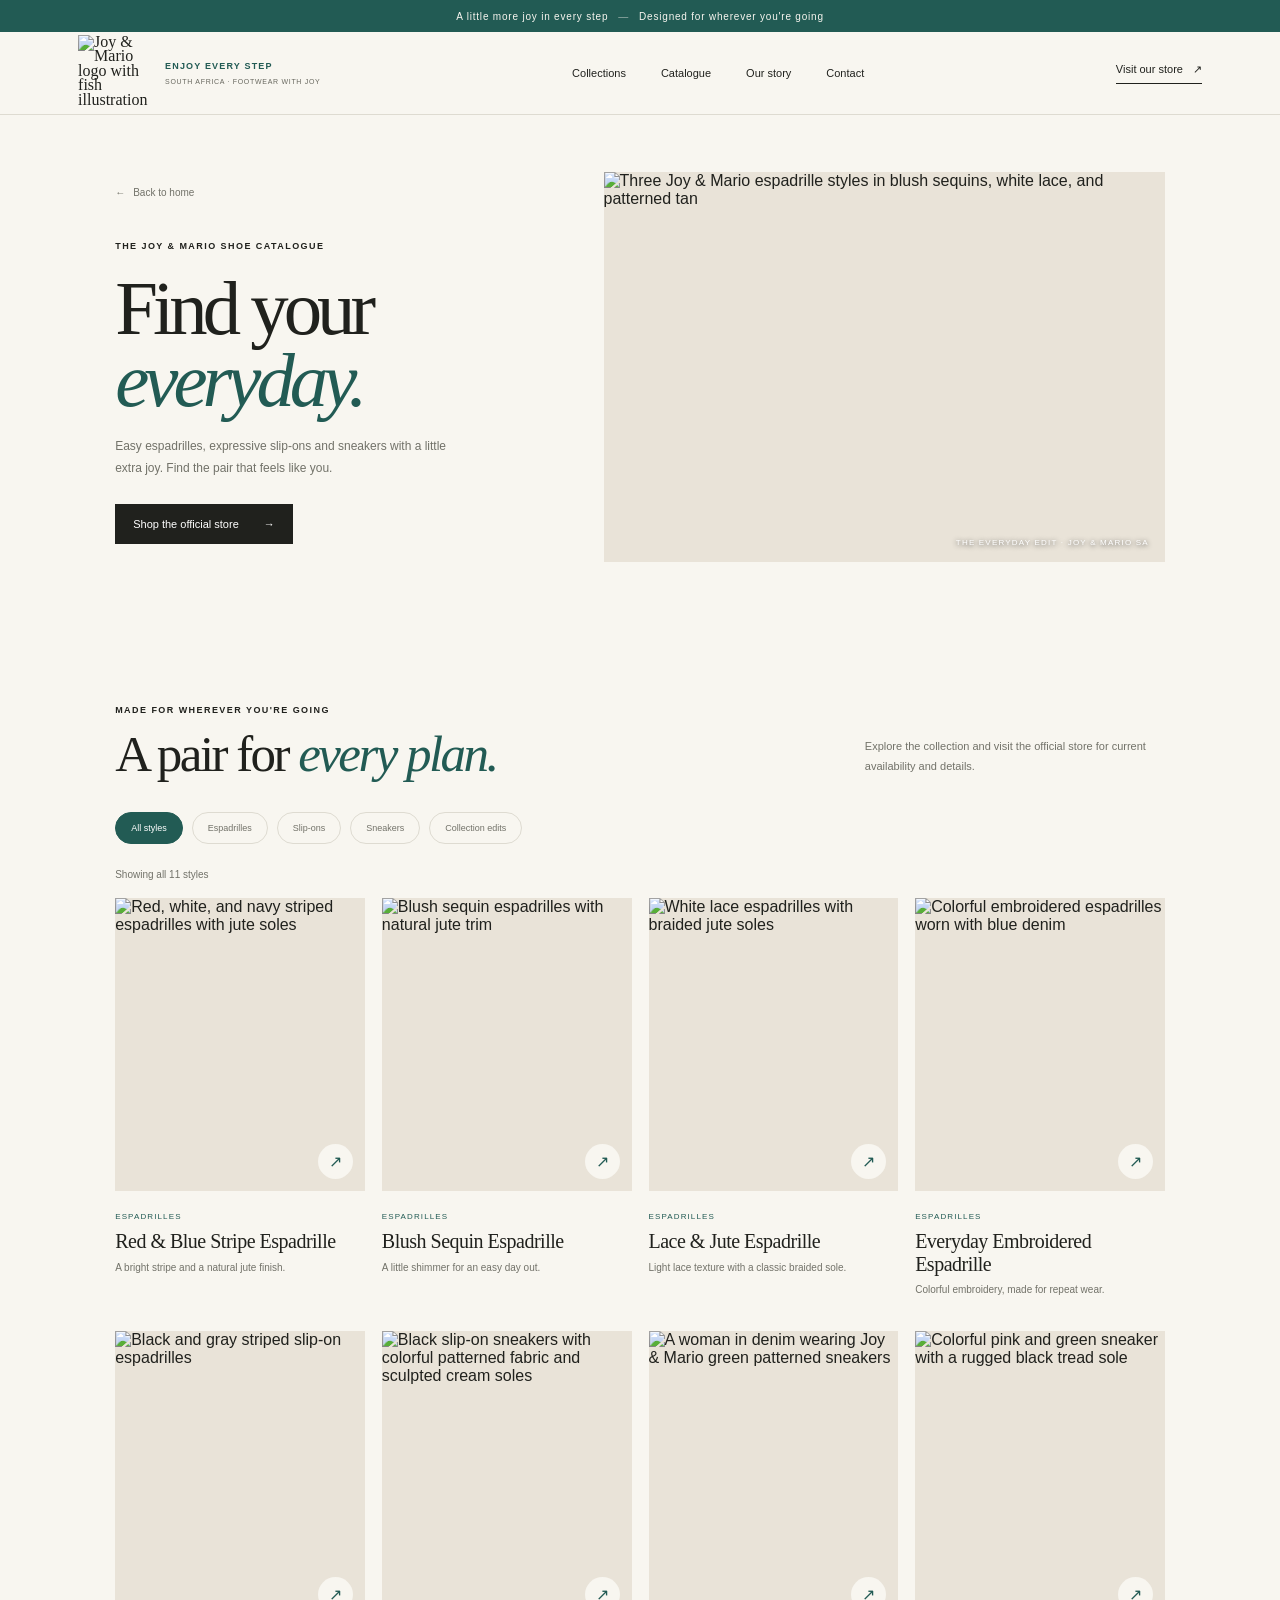
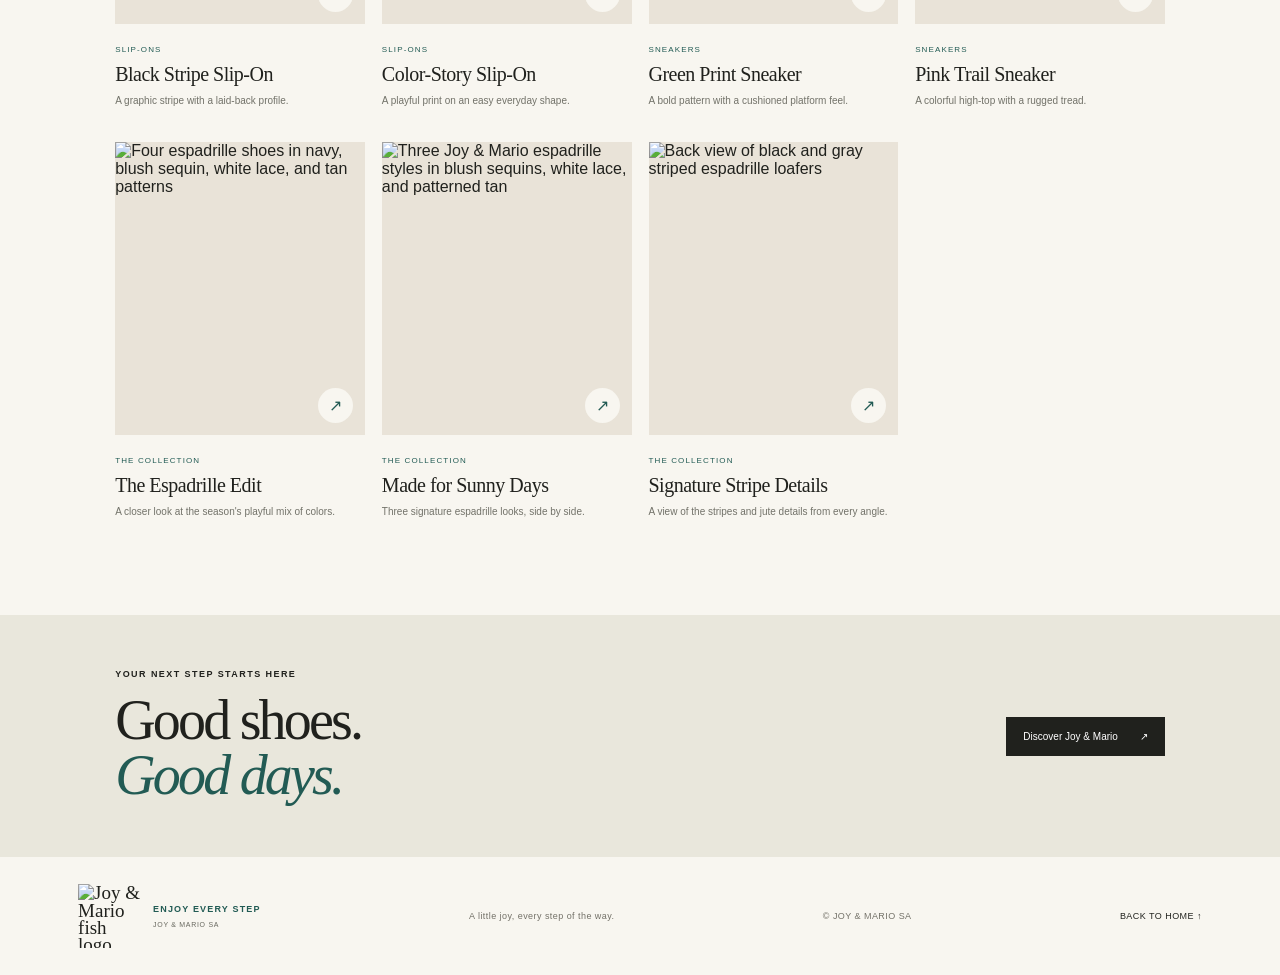
==== catalogue.html @ 7a0ea983 "Add files via upload" ====
<!doctype html>
<html lang="en">
  <head>
    <meta charset="utf-8">
    <meta name="viewport" content="width=device-width, initial-scale=1">
    <meta name="theme-color" content="#f8f6f0">
    <meta name="description" content="Browse the Joy & Mario shoe edit: espadrilles, slip-ons and statement sneakers made for everyday joy.">
    <title>Shoe Catalogue | Joy &amp; Mario SA</title>
    <link rel="icon" href="images/icon.svg" type="image/svg+xml">
    <link rel="apple-touch-icon" href="images/apple-icon.png">
    <link rel="stylesheet" href="css/style.css">
    <script src="js/script.js" defer></script>
  </head>
  <body>
    <main class="catalogue-page">
      <div class="announcement">A little more joy in every step <span>—</span> Designed for wherever you&apos;re going</div>
      <header class="site-header">
        <a href="index.html#home" class="wordmark" aria-label="Joy and Mario home"><img src="https://hebbkx1anhila5yf.public.blob.vercel-storage.com/logo2-removebg-preview-aSOrf55PC8ixgqpEJVBMQHNhj87EJJ.png" alt="Joy &amp; Mario logo with fish illustration"><span>ENJOY EVERY STEP<small>SOUTH AFRICA · FOOTWEAR WITH JOY</small></span></a>
        <nav class="desktop-nav" id="site-navigation" aria-label="Main navigation"><a href="index.html#collections">Collections</a><a href="catalogue.html" aria-current="page">Catalogue</a><a href="index.html#story">Our story</a><a href="index.html#contact">Contact</a></nav>
        <a class="header-cta" href="https://www.joyandmario.co.za" target="_blank" rel="noreferrer">Visit our store <span aria-hidden="true">↗</span></a>
        <button class="mobile-menu menu-toggle" type="button" aria-label="Toggle navigation" aria-expanded="false" aria-controls="site-navigation">Menu <span aria-hidden="true">☰</span></button>
      </header>

      <section class="catalogue-intro">
        <div class="catalogue-intro-copy">
          <a class="catalogue-back" href="index.html"><span aria-hidden="true">←</span> Back to home</a>
          <p class="eyebrow">THE JOY &amp; MARIO SHOE CATALOGUE</p>
          <h1>Find your<br><em>everyday.</em></h1>
          <p>Easy espadrilles, expressive slip-ons and sneakers with a little extra joy. Find the pair that feels like you.</p>
          <a class="button-dark" href="https://www.joyandmario.co.za" target="_blank" rel="noreferrer">Shop the official store <span aria-hidden="true">→</span></a>
        </div>
        <div class="catalogue-intro-image"><img src="https://hebbkx1anhila5yf.public.blob.vercel-storage.com/8-VOgTBRLo6ZKK7dxjCJJIw0IIb1bYEd.jpeg" alt="Three Joy &amp; Mario espadrille styles in blush sequins, white lace, and patterned tan"><span>THE EVERYDAY EDIT · JOY &amp; MARIO SA</span></div>
      </section>

      <section class="catalogue-list section-pad" aria-labelledby="catalogue-heading">
        <div class="catalogue-list-heading"><div><p class="eyebrow">MADE FOR WHEREVER YOU&apos;RE GOING</p><h2 id="catalogue-heading">A pair for <em>every plan.</em></h2></div><p>Explore the collection and visit the official store for current availability and details.</p></div>
        <div class="catalogue-filters" role="group" aria-label="Filter shoes by style">
          <button class="catalogue-filter" type="button" data-filter="all" aria-pressed="true">All styles</button>
          <button class="catalogue-filter" type="button" data-filter="espadrilles" aria-pressed="false">Espadrilles</button>
          <button class="catalogue-filter" type="button" data-filter="slip-ons" aria-pressed="false">Slip-ons</button>
          <button class="catalogue-filter" type="button" data-filter="sneakers" aria-pressed="false">Sneakers</button>
          <button class="catalogue-filter" type="button" data-filter="collection" aria-pressed="false">Collection edits</button>
        </div>
        <p class="catalogue-status" id="catalogue-status" aria-live="polite">Showing all 11 styles</p>
        <div class="catalogue-grid" id="catalogue-grid">
          <article class="catalogue-card" data-category="espadrilles"><a class="catalogue-card-image" href="https://www.joyandmario.co.za" target="_blank" rel="noreferrer" aria-label="Explore Red and Blue Stripe Espadrille at the Joy &amp; Mario store"><img src="https://hebbkx1anhila5yf.public.blob.vercel-storage.com/3-yMnU6ec1E6LcbkYAYJfG9gjwERVuqd.jpeg" alt="Red, white, and navy striped espadrilles with jute soles" loading="lazy"><span class="catalogue-card-arrow" aria-hidden="true">↗</span></a><div class="catalogue-card-copy"><span>Espadrilles</span><h2>Red &amp; Blue Stripe Espadrille</h2><p>A bright stripe and a natural jute finish.</p></div></article>
          <article class="catalogue-card" data-category="espadrilles"><a class="catalogue-card-image" href="https://www.joyandmario.co.za" target="_blank" rel="noreferrer" aria-label="Explore Blush Sequin Espadrille at the Joy &amp; Mario store"><img src="https://hebbkx1anhila5yf.public.blob.vercel-storage.com/WhatsApp%20Image%202026-11-16%20at%2020.14.57%20%282%29-RLOxAw9DxLKyQIDcOssi3cfqbshc78.jpeg" alt="Blush sequin espadrilles with natural jute trim" loading="lazy"><span class="catalogue-card-arrow" aria-hidden="true">↗</span></a><div class="catalogue-card-copy"><span>Espadrilles</span><h2>Blush Sequin Espadrille</h2><p>A little shimmer for an easy day out.</p></div></article>
          <article class="catalogue-card" data-category="espadrilles"><a class="catalogue-card-image" href="https://www.joyandmario.co.za" target="_blank" rel="noreferrer" aria-label="Explore Lace and Jute Espadrille at the Joy &amp; Mario store"><img src="https://hebbkx1anhila5yf.public.blob.vercel-storage.com/WhatsApp%20Image%202026-11-16%20at%2020.14.57%20%283%29-OisOQI1NMahI6J3uTYKi2fxsKtkTaU.jpeg" alt="White lace espadrilles with braided jute soles" loading="lazy"><span class="catalogue-card-arrow" aria-hidden="true">↗</span></a><div class="catalogue-card-copy"><span>Espadrilles</span><h2>Lace &amp; Jute Espadrille</h2><p>Light lace texture with a classic braided sole.</p></div></article>
          <article class="catalogue-card" data-category="espadrilles"><a class="catalogue-card-image" href="https://www.joyandmario.co.za" target="_blank" rel="noreferrer" aria-label="Explore Everyday Embroidered Espadrille at the Joy &amp; Mario store"><img src="https://hebbkx1anhila5yf.public.blob.vercel-storage.com/WhatsApp%20Image%202026-11-16%20at%2020.14.56-5iToZhG13MNVhpbkLyZza7aIvPuWK4.jpeg" alt="Colorful embroidered espadrilles worn with blue denim" loading="lazy"><span class="catalogue-card-arrow" aria-hidden="true">↗</span></a><div class="catalogue-card-copy"><span>Espadrilles</span><h2>Everyday Embroidered Espadrille</h2><p>Colorful embroidery, made for repeat wear.</p></div></article>
          <article class="catalogue-card" data-category="slip-ons"><a class="catalogue-card-image" href="https://www.joyandmario.co.za" target="_blank" rel="noreferrer" aria-label="Explore Black Stripe Slip-On at the Joy &amp; Mario store"><img src="https://hebbkx1anhila5yf.public.blob.vercel-storage.com/4-zx9DqPBahIUZNiqo0baWAL1ZhKz8s6.jpeg" alt="Black and gray striped slip-on espadrilles" loading="lazy"><span class="catalogue-card-arrow" aria-hidden="true">↗</span></a><div class="catalogue-card-copy"><span>Slip-ons</span><h2>Black Stripe Slip-On</h2><p>A graphic stripe with a laid-back profile.</p></div></article>
          <article class="catalogue-card" data-category="slip-ons"><a class="catalogue-card-image" href="https://www.joyandmario.co.za" target="_blank" rel="noreferrer" aria-label="Explore Color-Story Slip-On at the Joy &amp; Mario store"><img src="https://hebbkx1anhila5yf.public.blob.vercel-storage.com/WhatsApp%20Image%202026-11-16%20at%2020.14.57%20%281%29-z2uc85yh4ggXBI89ZQpXzAfZXQ7R0l.jpeg" alt="Black slip-on sneakers with colorful patterned fabric and sculpted cream soles" loading="lazy"><span class="catalogue-card-arrow" aria-hidden="true">↗</span></a><div class="catalogue-card-copy"><span>Slip-ons</span><h2>Color-Story Slip-On</h2><p>A playful print on an easy everyday shape.</p></div></article>
          <article class="catalogue-card" data-category="sneakers"><a class="catalogue-card-image" href="https://www.joyandmario.co.za" target="_blank" rel="noreferrer" aria-label="Explore Green Print Sneaker at the Joy &amp; Mario store"><img src="https://hebbkx1anhila5yf.public.blob.vercel-storage.com/6-Cd3E6ThZ8pN1YgwME7jvZCFgBl5cxw.jpeg" alt="A woman in denim wearing Joy &amp; Mario green patterned sneakers" loading="lazy"><span class="catalogue-card-arrow" aria-hidden="true">↗</span></a><div class="catalogue-card-copy"><span>Sneakers</span><h2>Green Print Sneaker</h2><p>A bold pattern with a cushioned platform feel.</p></div></article>
          <article class="catalogue-card" data-category="sneakers"><a class="catalogue-card-image" href="https://www.joyandmario.co.za" target="_blank" rel="noreferrer" aria-label="Explore Pink Trail Sneaker at the Joy &amp; Mario store"><img src="https://hebbkx1anhila5yf.public.blob.vercel-storage.com/1-umXfGQP1QfksMnqZn8DzqKBd2jMpnc.jpeg" alt="Colorful pink and green sneaker with a rugged black tread sole" loading="lazy"><span class="catalogue-card-arrow" aria-hidden="true">↗</span></a><div class="catalogue-card-copy"><span>Sneakers</span><h2>Pink Trail Sneaker</h2><p>A colorful high-top with a rugged tread.</p></div></article>
          <article class="catalogue-card" data-category="collection"><a class="catalogue-card-image" href="https://www.joyandmario.co.za" target="_blank" rel="noreferrer" aria-label="Explore the Espadrille Edit at the Joy &amp; Mario store"><img src="https://hebbkx1anhila5yf.public.blob.vercel-storage.com/7-PxI1OS7WCAI03kF2gOHAgijAbST6Kz.jpeg" alt="Four espadrille shoes in navy, blush sequin, white lace, and tan patterns" loading="lazy"><span class="catalogue-card-arrow" aria-hidden="true">↗</span></a><div class="catalogue-card-copy"><span>The collection</span><h2>The Espadrille Edit</h2><p>A closer look at the season&apos;s playful mix of colors.</p></div></article>
          <article class="catalogue-card" data-category="collection"><a class="catalogue-card-image" href="https://www.joyandmario.co.za" target="_blank" rel="noreferrer" aria-label="Explore Made for Sunny Days at the Joy &amp; Mario store"><img src="https://hebbkx1anhila5yf.public.blob.vercel-storage.com/8-VOgTBRLo6ZKK7dxjCJJIw0IIb1bYEd.jpeg" alt="Three Joy &amp; Mario espadrille styles in blush sequins, white lace, and patterned tan" loading="lazy"><span class="catalogue-card-arrow" aria-hidden="true">↗</span></a><div class="catalogue-card-copy"><span>The collection</span><h2>Made for Sunny Days</h2><p>Three signature espadrille looks, side by side.</p></div></article>
          <article class="catalogue-card" data-category="collection"><a class="catalogue-card-image" href="https://www.joyandmario.co.za" target="_blank" rel="noreferrer" aria-label="Explore Signature Stripe Details at the Joy &amp; Mario store"><img src="https://hebbkx1anhila5yf.public.blob.vercel-storage.com/5-gkVG1ZWRNlMma6kV6xd6uu7Ehjwt70.jpeg" alt="Back view of black and gray striped espadrille loafers" loading="lazy"><span class="catalogue-card-arrow" aria-hidden="true">↗</span></a><div class="catalogue-card-copy"><span>The collection</span><h2>Signature Stripe Details</h2><p>A view of the stripes and jute details from every angle.</p></div></article>
        </div>
      </section>

      <section class="catalogue-cta"><div><p class="eyebrow">YOUR NEXT STEP STARTS HERE</p><h2>Good shoes.<br><em>Good days.</em></h2></div><a href="https://www.joyandmario.co.za" target="_blank" rel="noreferrer">Discover Joy &amp; Mario <span aria-hidden="true">↗</span></a></section>
      <footer class="footer"><a href="index.html#home" class="footer-brand" aria-label="Joy and Mario home"><img src="https://hebbkx1anhila5yf.public.blob.vercel-storage.com/logo2-removebg-preview-aSOrf55PC8ixgqpEJVBMQHNhj87EJJ.png" alt="Joy &amp; Mario fish logo"><span>ENJOY EVERY STEP<small>JOY &amp; MARIO SA</small></span></a><span class="footer-note">A little joy, every step of the way.</span><span class="footer-copy">© JOY &amp; MARIO SA</span><a href="index.html" class="back-top">BACK TO HOME ↑</a></footer>
    </main>
  </body>
</html>
---- css/style.css ----
:root { color-scheme: light; --background: #f8f6f0; --foreground: #20211d; --ink: #20211d; --paper: #f8f6f0; --muted: #727269; --teal: #225b54; --line: #dedbd1; }
* { box-sizing: border-box; }
html { scroll-behavior: smooth; }
body { margin: 0; background: var(--paper); color: var(--ink); font-family: Arial, Helvetica, sans-serif; -webkit-font-smoothing: antialiased; }
a { color: inherit; text-decoration: none; }
button { font: inherit; }
.announcement { height: 32px; display: flex; align-items: center; justify-content: center; gap: 10px; background: var(--teal); color: #f8f6f0; font-size: 10px; letter-spacing: .08em; }
.announcement span { opacity: .55; }
.site-header { height: 83px; padding: 0 6.1%; display: flex; align-items: center; justify-content: space-between; border-bottom: 1px solid var(--line); }
.wordmark,.footer-brand { display: flex; align-items: center; gap: 11px; font-family: Georgia, 'Times New Roman', serif; line-height: .9; }
.wordmark img { width: 76px; height: 76px; flex: 0 0 auto; object-fit: contain; }
.wordmark > span,.footer-brand > span { display: flex; flex-direction: column; gap: 7px; color: var(--teal); font: 600 9px Arial, sans-serif; letter-spacing: .13em; }
.wordmark small,.footer-brand small { color: #68685f; font: 7px Arial, sans-serif; letter-spacing: .1em; }
.footer-brand img { width: 64px; height: 64px; flex: 0 0 auto; object-fit: contain; }
.desktop-nav { display: flex; align-items: center; gap: 35px; font-size: 11px; }
.desktop-nav a:hover,.text-link:hover { color: var(--teal); }
.header-cta { display: flex; align-items: center; gap: 10px; border-bottom: 1px solid var(--ink); padding: 0 0 7px; font-size: 11px; }
.mobile-menu { display: none; border: 0; background: none; color: var(--ink); cursor: pointer; font-size: 10px; }
.site-header { position: relative; z-index: 3; }
[hidden] { display: none !important; }
.catalogue-filters { display: flex; flex-wrap: wrap; gap: 9px; margin: 0 0 25px; }
.catalogue-filter { padding: 10px 15px; border: 1px solid var(--line); border-radius: 99px; background: transparent; color: var(--muted); cursor: pointer; font-size: 9px; transition: color .2s, background .2s, border-color .2s; }
.catalogue-filter:hover,.catalogue-filter[aria-pressed="true"] { border-color: var(--teal); background: var(--teal); color: white; }
.catalogue-status { margin: 0 0 18px; color: var(--muted); font-size: 10px; }
.catalogue-card { transition: opacity .2s ease; }
.hero { display: grid; grid-template-columns: 42% 58%; min-height: 565px; padding-left: 9%; }
.hero-copy { position: relative; display: flex; flex-direction: column; align-items: flex-start; justify-content: center; padding: 55px 30px 88px 0; }
.eyebrow { margin: 0; font-size: 9px; font-weight: 600; letter-spacing: .16em; }
.hero-copy .eyebrow { display: flex; align-items: center; gap: 9px; }
.eyebrow-line { width: 25px; height: 1px; background: var(--teal); }
h1,h2,p { margin-top: 0; }
.hero h1 { margin: 31px 0 20px; font-family: Georgia, 'Times New Roman', serif; font-weight: 400; font-size: clamp(54px, 6.3vw, 88px); line-height: .94; letter-spacing: -.065em; }
h1 em,h2 em,.story-side em,.collection-aside em { color: var(--teal); font-weight: 400; }
.hero-intro { max-width: 310px; margin-bottom: 28px; color: var(--muted); font-size: 13px; line-height: 1.8; }
.button-dark { display: inline-flex; align-items: center; gap: 25px; padding: 14px 18px; background: var(--ink); color: white; font-size: 11px; transition: background .2s; }
.button-dark:hover { background: var(--teal); }
.hero-footnote { position: absolute; bottom: 28px; left: 0; right: 8%; display: flex; align-items: center; justify-content: space-between; color: #77756d; font-size: 8px; letter-spacing: .12em; }
.hero-footnote svg { color: var(--teal); }
.hero-image-wrap { position: relative; min-height: 565px; overflow: hidden; background: #d9d0c0; }
.hero-image { position: absolute; inset: 0; width: 100%; height: 100%; object-fit: cover; object-position: center 56%; }
.image-stamp { position: absolute; top: 34px; right: 33px; width: 83px; height: 83px; border: 1px solid rgba(255,255,255,.85); border-radius: 50%; display: flex; align-items: center; justify-content: center; flex-direction: column; color: white; text-align: center; font-size: 10px; line-height: 1.08; letter-spacing: .15em; transform: rotate(9deg); }
.image-stamp i { font-family: Georgia,serif; font-size: 17px; letter-spacing: 0; }
.hero-image-caption { position: absolute; bottom: 20px; right: 24px; color: white; font-size: 8px; letter-spacing: .17em; text-shadow: 0 1px 6px #333; }
.hero-image-caption span { padding: 0 7px; }
.ticker { overflow: hidden; white-space: nowrap; background: #eae7de; padding: 15px 0 13px; color: var(--teal); font-family: Georgia,serif; font-size: 13px; letter-spacing: .09em; }
.ticker div { text-align: center; }
.ticker span { padding: 0 22px; color: #b17c54; font-size: 10px; }
.section-pad { padding-left: 9%; padding-right: 9%; }
.collections { padding-top: 94px; padding-bottom: 102px; }
.section-heading { display: flex; justify-content: space-between; align-items: flex-end; margin-bottom: 37px; }
.section-heading h2,.values h2,.story h2,.contact h2 { margin: 15px 0 0; font-family: Georgia,'Times New Roman',serif; font-size: clamp(38px,5vw,60px); font-weight: 400; line-height: 1; letter-spacing: -.055em; }
.text-link { display: inline-flex; align-items: center; gap: 9px; padding-bottom: 6px; border-bottom: 1px solid #a6a49b; font-size: 10px; }
.collection-grid { display: grid; grid-template-columns: 1.15fr .85fr; gap: 55px; }
.collection-photo { position: relative; min-height: 390px; background: #e9e3d8; overflow: hidden; }
.collection-photo img { width: 100%; height: 100%; object-fit: cover; }
.shoe-gallery { display: grid; grid-template-columns: repeat(4, 1fr); gap: 16px; margin-top: 22px; }
.shoe-gallery figure { margin: 0; min-width: 0; }
.shoe-gallery img { display: block; width: 100%; aspect-ratio: 4 / 5; object-fit: cover; background: #e9e3d8; }
.shoe-gallery figcaption { padding-top: 10px; color: var(--muted); font-size: 8px; letter-spacing: .12em; }
.fresh-edit { margin-top: 76px; }
.fresh-banner { position: relative; min-height: 345px; overflow: hidden; background: #34322c; }
.fresh-banner::after { position: absolute; inset: 0; content: ''; background: linear-gradient(90deg, rgba(26, 27, 24, .74), rgba(26, 27, 24, .08) 78%); }
.fresh-banner > img { position: absolute; inset: 0; width: 100%; height: 100%; object-fit: cover; object-position: center 46%; }
.fresh-banner-copy { position: absolute; z-index: 1; top: 50%; left: 7%; transform: translateY(-50%); color: #fff; }
.fresh-banner-copy > span { font-size: 8px; letter-spacing: .16em; }
.fresh-banner-copy h3 { margin: 20px 0 23px; font: 400 clamp(38px, 4.5vw, 58px)/.98 Georgia, serif; letter-spacing: -.05em; }
.fresh-banner-copy h3 em { color: #e7c29e; font-weight: 400; }
.fresh-banner-copy a { display: inline-flex; align-items: center; gap: 10px; padding-bottom: 7px; border-bottom: 1px solid rgba(255,255,255,.7); font-size: 10px; }
.fresh-grid { display: grid; grid-template-columns: repeat(4, minmax(0, 1fr)); gap: 22px 16px; margin-top: 24px; }
.fresh-grid figure { min-width: 0; margin: 0; }
.fresh-grid img { display: block; width: 100%; aspect-ratio: 1.08 / 1; object-fit: cover; background: #e9e3d8; }
.fresh-grid figure:nth-child(2) img,.fresh-grid figure:nth-child(4) img { object-position: center 35%; }
.fresh-grid figcaption { padding-top: 10px; color: var(--muted); font-size: 8px; letter-spacing: .11em; }
.photo-label { position: absolute; bottom: 15px; left: 17px; color: #fff; text-shadow: 0 1px 5px #444; font-size: 8px; letter-spacing: .16em; }
.collection-list { display: flex; flex-direction: column; }
.collection-item { display: grid; grid-template-columns: 34px 1fr 18px; align-items: center; gap: 10px; padding: 20px 0; border-bottom: 1px solid var(--line); }
.collection-item:first-child { border-top: 1px solid var(--line); }
.collection-item > span:nth-child(2) { display: flex; flex-direction: column; gap: 6px; }
.collection-no { align-self: start; padding-top: 3px; color: var(--teal); font-size: 9px; }
.collection-item b { font-family: Georgia,serif; font-size: 23px; font-weight: 400; letter-spacing: -.03em; }
.collection-item small { color: var(--muted); font-size: 10px; }
.collection-item svg { color: var(--teal); }
.collection-item:hover b { color: var(--teal); }
.collection-aside { position: relative; display: flex; flex: 1; flex-direction: column; justify-content: center; padding: 20px 0 5px 43px; }
.aside-flower { position: absolute; top: 24px; left: 6px; color: #b17c54; font-size: 23px; }
.collection-aside p { margin: 0; font-family: Georgia,serif; font-size: 26px; line-height: 1.12; }
.aside-caption { margin-top: 16px; color: var(--muted); font-size: 8px; letter-spacing: .14em; }
.story { position: relative; display: grid; grid-template-columns: .65fr 1.35fr .6fr; align-items: center; gap: 4%; min-height: 360px; padding: 65px 9%; overflow: hidden; background: #e9e7dc; }
.story-mark { display: flex; align-items: center; justify-content: center; width: 175px; height: 175px; border: 1px solid #b7b6a9; border-radius: 50%; color: var(--teal); font-family: Georgia,serif; font-size: 44px; letter-spacing: -.12em; }
.story-mark span { color: #b17c54; font-style: italic; font-size: 33px; }
.story-content { max-width: 465px; }
.story h2 { margin: 17px 0; font-size: clamp(39px,4.5vw,56px); }
.story-content > p:not(.eyebrow) { max-width: 440px; color: #626259; font-size: 12px; line-height: 1.9; }
.story-content .text-link { margin-top: 5px; }
.story-side { justify-self: end; color: #9b9a8d; font-family: Georgia,serif; font-size: 17px; line-height: 1.2; letter-spacing: .04em; transform: rotate(5deg); }
.story-side em { font-size: 29px; }
.values { padding-top: 96px; padding-bottom: 104px; }
.values-top { display: grid; grid-template-columns: 1fr 1fr; align-items: end; }
.values-top .eyebrow { grid-column: 1 / -1; }
.values-top h2 { margin-top: 16px; }
.values-intro { max-width: 290px; justify-self: end; margin: 0 0 3px; color: var(--muted); font-size: 12px; line-height: 1.7; }
.values-grid { display: grid; grid-template-columns: repeat(3,1fr); gap: 35px; margin-top: 43px; }
.value-card { position: relative; padding: 19px 0 22px; border-top: 1px solid var(--ink); }
.value-card > span { color: var(--teal); font-size: 9px; }
.value-card h3 { margin: 30px 0 9px; font-family: Georgia,serif; font-size: 23px; font-weight: 400; letter-spacing: -.03em; }
.value-card p { max-width: 260px; margin: 0; color: var(--muted); font-size: 11px; line-height: 1.8; }
.value-rule { position: absolute; bottom: 0; left: 0; width: 26px; height: 2px; background: #b17c54; }
.contact { display: flex; justify-content: space-between; align-items: center; gap: 40px; padding: 63px 9%; background: var(--teal); color: var(--paper); }
.contact .eyebrow { color: #e8c7a4; }
.contact h2 { margin: 15px 0 12px; }
.contact h2 em { color: #e8c7a4; }
.contact > div:first-child > p:last-child { max-width: 350px; margin: 0; color: #d6e0d9; font-size: 11px; line-height: 1.8; }
.contact-links { display: flex; flex-direction: column; min-width: 290px; }
.contact-links a { display: flex; align-items: center; gap: 11px; padding: 12px 0; border-bottom: 1px solid rgba(255,255,255,.24); font-size: 11px; }
.contact-links a svg:last-child { margin-left: auto; }
.contact-links a:hover { color: #e8c7a4; }
.footer { display: flex; align-items: center; justify-content: space-between; gap: 20px; padding: 27px 6.1%; }
.footer-brand { font-size: 19px; }
.footer-brand small { font-size: 7px; }
.footer-note,.footer-copy,.back-top { color: #737168; font-size: 9px; letter-spacing: .05em; }
.back-top { color: var(--ink); }
.catalogue-intro { display: grid; grid-template-columns: .85fr 1.15fr; align-items: center; gap: 7%; padding: 57px 9% 69px; }
.catalogue-intro-copy { padding: 0 0 8px; }
.catalogue-back { display: inline-flex; align-items: center; gap: 8px; margin-bottom: 43px; color: var(--muted); font-size: 10px; }
.catalogue-back:hover { color: var(--teal); }
.catalogue-intro h1 { margin: 22px 0 18px; font: 400 clamp(54px, 6vw, 78px)/.94 Georgia, serif; letter-spacing: -.065em; }
.catalogue-intro h1 em,.catalogue-list-heading h2 em,.catalogue-cta h2 em { color: var(--teal); font-weight: 400; }
.catalogue-intro-copy > p:not(.eyebrow) { max-width: 350px; margin-bottom: 25px; color: var(--muted); font-size: 12px; line-height: 1.85; }
.catalogue-intro-image { position: relative; height: 390px; overflow: hidden; background: #e9e3d8; }
.catalogue-intro-image img { display: block; width: 100%; height: 100%; object-fit: cover; object-position: center 48%; }
.catalogue-intro-image > span { position: absolute; right: 16px; bottom: 15px; color: #fff; font-size: 8px; letter-spacing: .15em; text-shadow: 0 1px 5px #333; }
.catalogue-list { padding-top: 74px; padding-bottom: 95px; }
.catalogue-list-heading { display: flex; align-items: flex-end; justify-content: space-between; gap: 28px; margin-bottom: 32px; }
.catalogue-list-heading h2 { margin: 14px 0 0; font: 400 clamp(36px, 4vw, 51px)/1 Georgia, serif; letter-spacing: -.05em; }
.catalogue-list-heading > p { max-width: 300px; margin: 0 0 3px; color: var(--muted); font-size: 11px; line-height: 1.8; }
.catalogue-grid { display: grid; grid-template-columns: repeat(4, minmax(0, 1fr)); gap: 33px 17px; }
.catalogue-card { min-width: 0; }
.catalogue-card-image { position: relative; display: block; overflow: hidden; background: #e9e3d8; }
.catalogue-card-image img { display: block; width: 100%; aspect-ratio: 4 / 4.7; object-fit: cover; transition: transform .45s ease; }
.catalogue-card-image:hover img { transform: scale(1.035); }
.catalogue-card-arrow { position: absolute; right: 12px; bottom: 12px; display: grid; width: 35px; height: 35px; place-items: center; border-radius: 50%; background: var(--paper); color: var(--teal); transition: background .2s, color .2s; }
.catalogue-card-image:hover .catalogue-card-arrow { background: var(--teal); color: white; }
.catalogue-card-copy { padding-top: 14px; }
.catalogue-card-copy > span { color: var(--teal); font-size: 8px; letter-spacing: .14em; text-transform: uppercase; }
.catalogue-card-copy h2 { margin: 7px 0 6px; font: 400 20px/1.12 Georgia, serif; letter-spacing: -.025em; }
.catalogue-card-copy p { margin: 0; color: var(--muted); font-size: 10px; line-height: 1.7; }
.catalogue-cta { display: flex; align-items: center; justify-content: space-between; gap: 30px; padding: 54px 9%; background: #e9e7dc; }
.catalogue-cta h2 { margin: 14px 0 0; font: 400 clamp(39px, 4.5vw, 56px)/.99 Georgia, serif; letter-spacing: -.05em; }
.catalogue-cta > a { display: inline-flex; align-items: center; gap: 22px; padding: 14px 17px; background: var(--ink); color: white; font-size: 10px; }
.catalogue-cta > a:hover { background: var(--teal); }

@media (min-width: 1400px) { .hero { min-height: 640px; } .hero-image-wrap { min-height: 640px; } }
@media (max-width: 800px) {
  .site-header { height: 72px; padding: 0 6%; }
  .desktop-nav { gap: 18px; }
  .desktop-nav a { font-size: 10px; }
  .header-cta { font-size: 10px; }
  .catalogue-intro { grid-template-columns: 1fr 1fr; gap: 5%; padding: 46px 6% 58px; }
  .catalogue-intro-image { height: 330px; }
  .catalogue-grid { grid-template-columns: repeat(3, minmax(0, 1fr)); }
  .catalogue-list { padding-top: 62px; padding-bottom: 74px; }
  .hero { padding-left: 6%; grid-template-columns: 44% 56%; min-height: 500px; }
  .hero-image-wrap { min-height: 500px; }
  .hero h1 { font-size: clamp(51px,8vw,70px); }
  .section-pad { padding-left: 6%; padding-right: 6%; }
  .collection-grid { gap: 30px; }
  .collection-photo { min-height: 330px; }
  .fresh-edit { margin-top: 58px; }
  .fresh-grid { grid-template-columns: repeat(3, minmax(0, 1fr)); }
  .story { padding-left: 6%; padding-right: 6%; grid-template-columns: .55fr 1.45fr; }
  .story-mark { width: 135px; height: 135px; font-size: 35px; }
  .story-side { display: none; }
  .contact { padding-left: 6%; padding-right: 6%; }
}
@media (max-width: 600px) {
  .announcement { height: 29px; font-size: 8px; letter-spacing: .04em; }
  .site-header { height: 68px; }
  .wordmark { font-size: 20px; }
  .wordmark img { width: 60px; height: 60px; }
  .desktop-nav,.header-cta { display: none; }
  .mobile-menu { display: inline-flex; align-items: center; gap: 6px; padding: 8px 0 8px 8px; color: var(--ink); }
  .site-header.menu-open .desktop-nav { position: absolute; top: 100%; right: 0; left: 0; display: flex; flex-direction: column; align-items: stretch; gap: 0; padding: 8px 8% 14px; border-bottom: 1px solid var(--line); background: var(--paper); box-shadow: 0 12px 18px rgba(32,33,29,.08); }
  .site-header.menu-open .desktop-nav a { padding: 13px 0; border-bottom: 1px solid var(--line); }
  .site-header.menu-open .desktop-nav a:last-child { border-bottom: 0; }
  .mobile-catalogue-link { white-space: nowrap; font-size: 10px; }
  .catalogue-intro { grid-template-columns: 1fr; gap: 29px; padding: 35px 8% 47px; }
  .catalogue-back { margin-bottom: 29px; }
  .catalogue-intro h1 { font-size: clamp(56px, 14vw, 72px); }
  .catalogue-intro-image { height: 275px; }
  .catalogue-list { padding: 58px 6% 67px; }
  .catalogue-list-heading { align-items: flex-start; flex-direction: column; gap: 13px; margin-bottom: 25px; }
  .catalogue-list-heading h2 { font-size: 40px; }
  .catalogue-grid { grid-template-columns: repeat(2, minmax(0, 1fr)); gap: 25px 13px; }
  .catalogue-card-copy h2 { font-size: 17px; }
  .catalogue-cta { flex-direction: column; align-items: flex-start; padding: 44px 8%; }
  .hero { display: flex; flex-direction: column; padding: 0; }
  .hero-copy { min-height: 385px; padding: 50px 8% 77px; }
  .hero h1 { margin-top: 25px; font-size: clamp(58px,15vw,78px); }
  .hero-intro { max-width: 320px; }
  .hero-footnote { left: 8%; right: 8%; bottom: 22px; }
  .hero-image-wrap { min-height: 390px; }
  .image-stamp { width: 72px; height: 72px; top: 19px; right: 19px; font-size: 9px; }
  .ticker div { text-align: left; padding-left: 18px; font-size: 11px; }
  .ticker span { padding: 0 11px; }
  .collections { padding-top: 67px; padding-bottom: 72px; }
  .section-heading { align-items: flex-start; flex-direction: column; gap: 20px; margin-bottom: 26px; }
  .section-heading h2,.values h2 { font-size: 44px; }
  .collection-grid { grid-template-columns: 1fr; gap: 24px; }
  .collection-photo { min-height: 290px; }
  .fresh-edit { margin-top: 46px; }
  .fresh-banner { min-height: 300px; }
  .fresh-banner-copy { left: 7%; right: 7%; }
  .fresh-banner-copy h3 { font-size: 42px; }
  .fresh-grid { grid-template-columns: repeat(2, minmax(0, 1fr)); gap: 18px 12px; }
  .shoe-gallery { grid-template-columns: repeat(2, 1fr); gap: 13px; margin-top: 14px; }
  .collection-item b { font-size: 21px; }
  .collection-aside { min-height: 150px; }
  .story { grid-template-columns: 1fr; gap: 25px; padding: 55px 8%; }
  .story-mark { width: 105px; height: 105px; font-size: 29px; }
  .story h2 { font-size: 44px; }
  .values { padding-top: 70px; padding-bottom: 73px; }
  .values-top { grid-template-columns: 1fr; gap: 14px; }
  .values-top .eyebrow { grid-column: auto; }
  .values-top h2 { margin-top: 0; }
  .values-intro { justify-self: start; }
  .values-grid { grid-template-columns: 1fr; gap: 22px; margin-top: 28px; }
  .value-card h3 { margin-top: 20px; }
  .contact { flex-direction: column; align-items: flex-start; gap: 28px; padding: 52px 8%; }
  .contact h2 { font-size: 47px; }
  .contact-links { width: 100%; min-width: 0; }
  .footer { flex-wrap: wrap; padding: 24px 6%; }
  .footer-note { order: 3; width: 100%; }
  .footer-copy { margin-left: auto; }
}
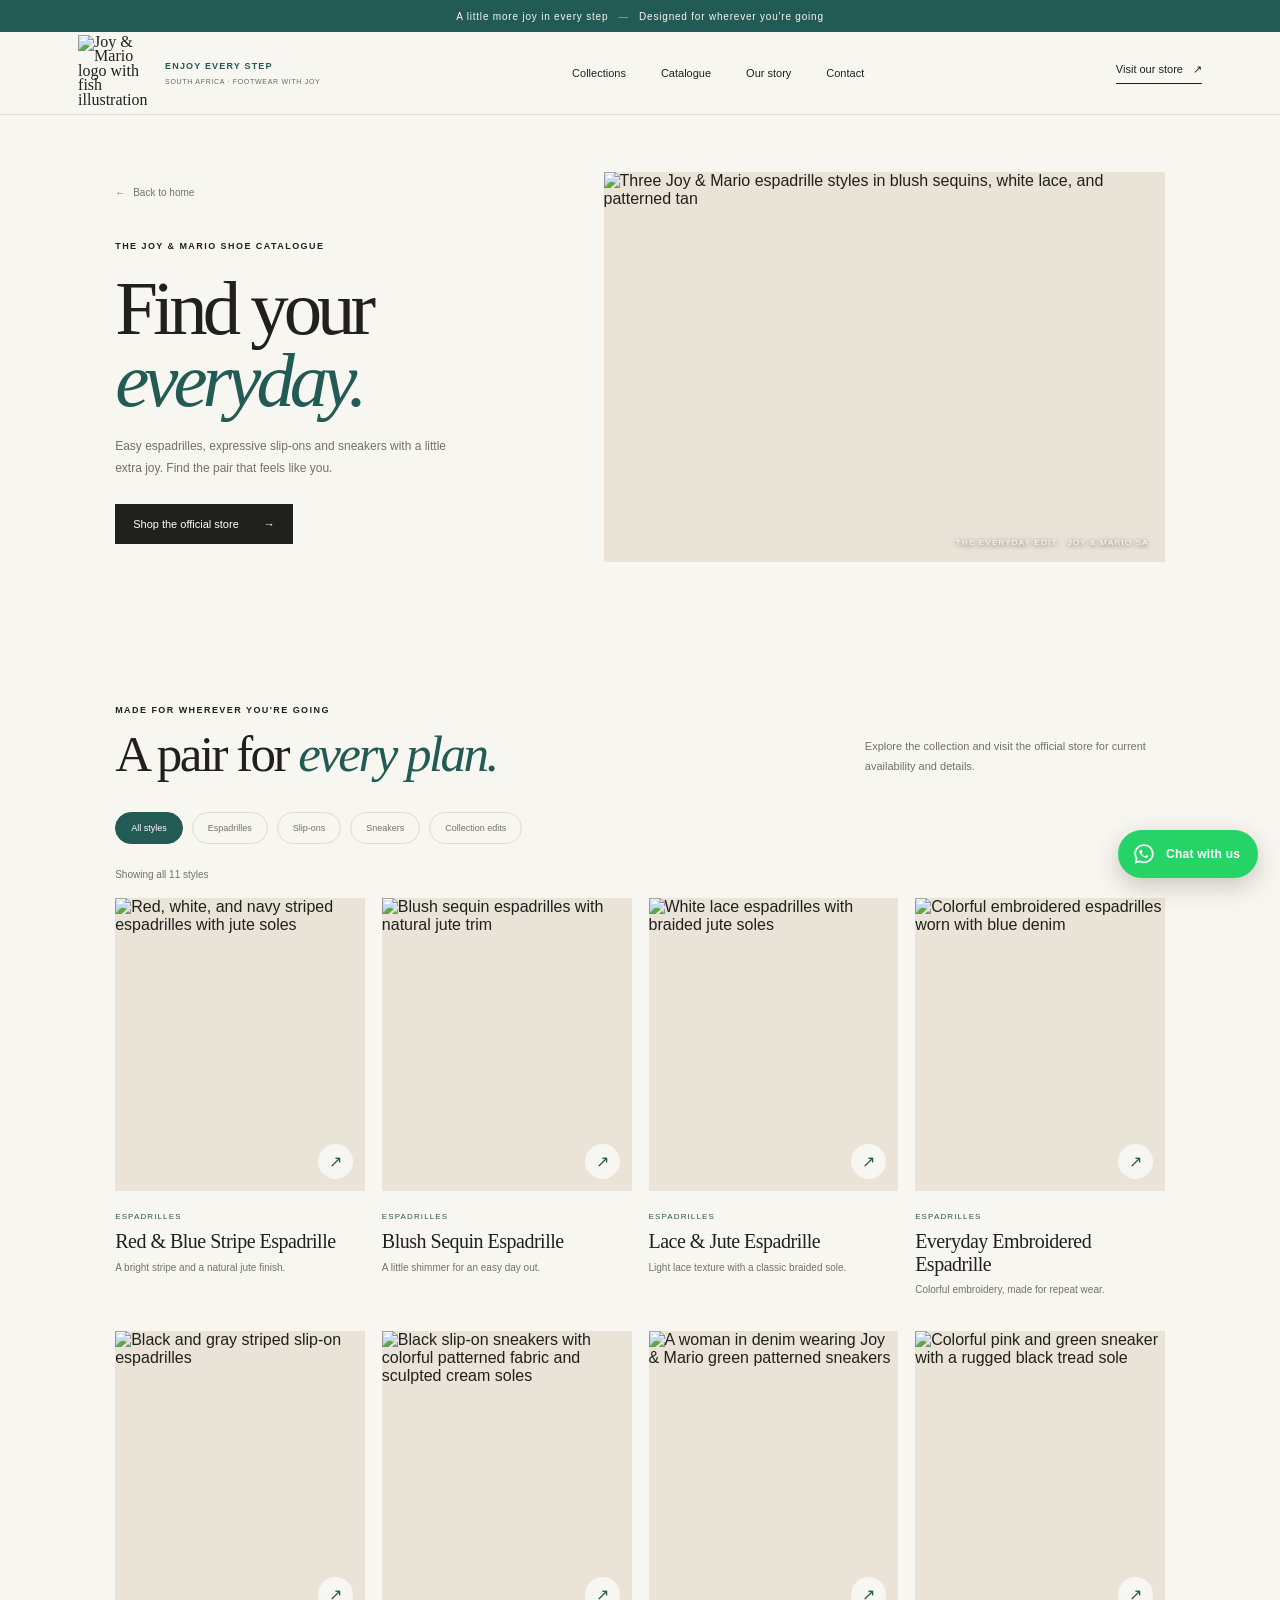
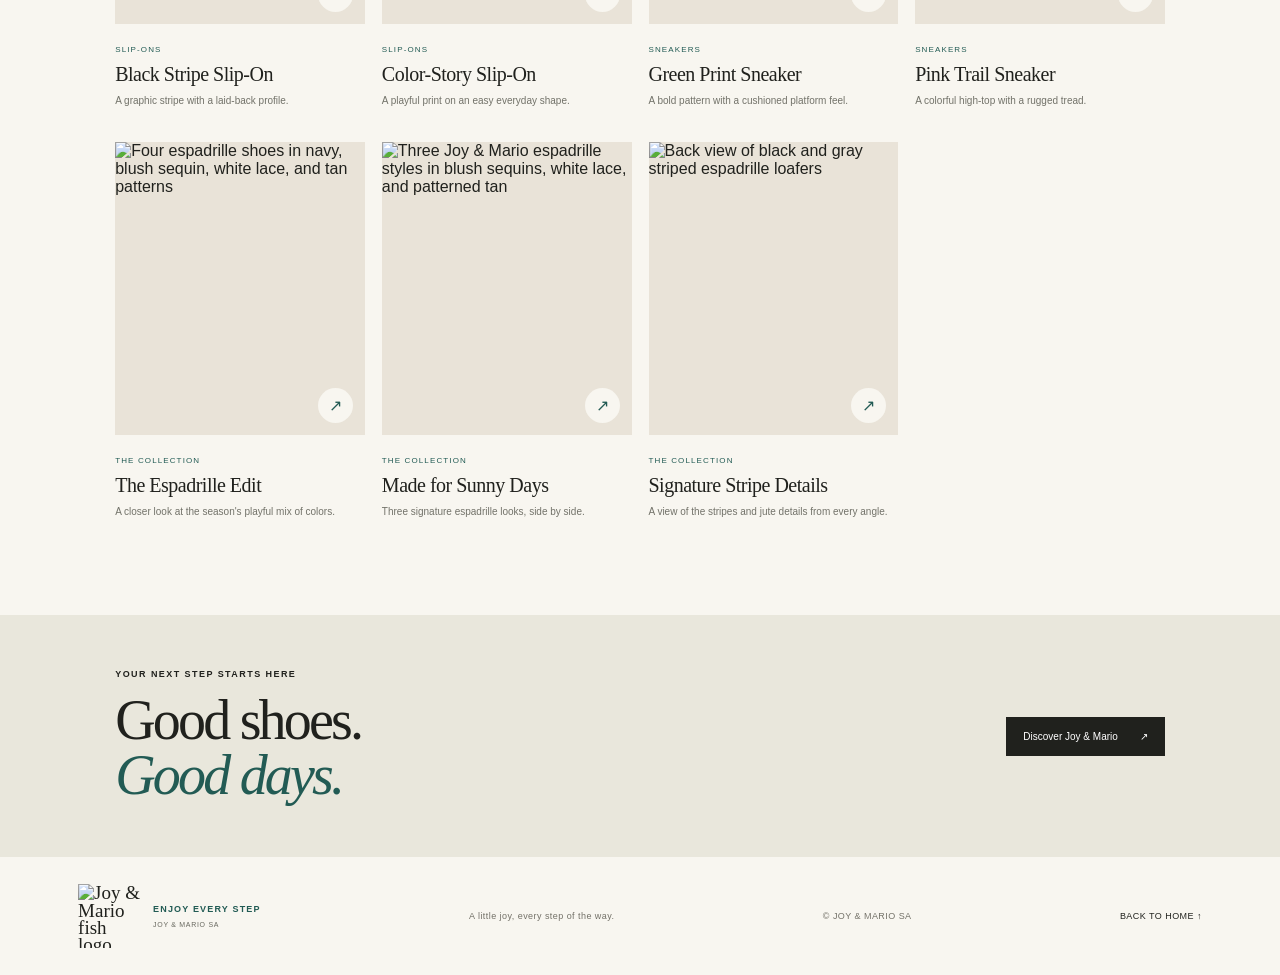
==== commit 08ec8e64: "Add files via upload" ====
--- a/catalogue.html
+++ b/catalogue.html
@@ -6,8 +6,11 @@
     <meta name="theme-color" content="#f8f6f0">
     <meta name="description" content="Browse the Joy & Mario shoe edit: espadrilles, slip-ons and statement sneakers made for everyday joy.">
     <title>Shoe Catalogue | Joy &amp; Mario SA</title>
-    <link rel="icon" href="images/icon.svg" type="image/svg+xml">
-    <link rel="apple-touch-icon" href="images/apple-icon.png">
+    <link rel="icon" href="images/favicon.ico" sizes="any">
+    <link rel="icon" href="images/favicon-32.png" type="image/png" sizes="32x32">
+    <link rel="icon" href="images/icon-192.png" type="image/png" sizes="192x192">
+    <link rel="apple-touch-icon" href="images/apple-icon.png" sizes="180x180">
+    <link rel="manifest" href="site.webmanifest">
     <link rel="stylesheet" href="css/style.css">
     <script src="js/script.js" defer></script>
   </head>
--- a/css/style.css
+++ b/css/style.css
@@ -37,8 +37,17 @@
 .hero-footnote { position: absolute; bottom: 28px; left: 0; right: 8%; display: flex; align-items: center; justify-content: space-between; color: #77756d; font-size: 8px; letter-spacing: .12em; }
 .hero-footnote svg { color: var(--teal); }
 .hero-image-wrap { position: relative; min-height: 565px; overflow: hidden; background: #d9d0c0; }
-.hero-image { position: absolute; inset: 0; width: 100%; height: 100%; object-fit: cover; object-position: center 56%; }
-.image-stamp { position: absolute; top: 34px; right: 33px; width: 83px; height: 83px; border: 1px solid rgba(255,255,255,.85); border-radius: 50%; display: flex; align-items: center; justify-content: center; flex-direction: column; color: white; text-align: center; font-size: 10px; line-height: 1.08; letter-spacing: .15em; transform: rotate(9deg); }
+.hero-image { position: absolute; inset: 0; width: 100%; height: 100%; object-fit: cover; object-position: center 56%; opacity: 0; transform: scale(1.04); transition: opacity 1.2s ease, transform 6s ease; }
+.hero-image.is-active { opacity: 1; transform: scale(1); }
+.hero-counter { font-variant-numeric: tabular-nums; }
+.hero-caption-text { padding: 0 !important; transition: opacity .4s ease; }
+@keyframes stamp-spin { from { transform: rotate(9deg); } to { transform: rotate(369deg); } }
+.image-stamp { position: absolute; top: 34px; right: 33px; width: 83px; height: 83px; border: 1px solid rgba(255,255,255,.85); border-radius: 50%; display: flex; align-items: center; justify-content: center; flex-direction: column; color: white; text-align: center; font-size: 10px; line-height: 1.08; letter-spacing: .15em; transform: rotate(9deg); z-index: 1; animation: stamp-spin 24s linear infinite; }
+.hero-image-caption { z-index: 1; }
+@media (prefers-reduced-motion: reduce) {
+  .image-stamp { animation: none; }
+  .hero-image { transition: opacity .3s ease; transform: none !important; }
+}
 .image-stamp i { font-family: Georgia,serif; font-size: 17px; letter-spacing: 0; }
 .hero-image-caption { position: absolute; bottom: 20px; right: 24px; color: white; font-size: 8px; letter-spacing: .17em; text-shadow: 0 1px 6px #333; }
 .hero-image-caption span { padding: 0 7px; }
@@ -232,3 +241,15 @@
   .footer-note { order: 3; width: 100%; }
   .footer-copy { margin-left: auto; }
 }
+
+/* WhatsApp chat button */
+.whatsapp-button { position: fixed; right: 22px; bottom: 22px; z-index: 50; display: inline-flex; align-items: center; gap: 10px; padding: 12px 18px 12px 14px; border-radius: 99px; background: #25d366; color: #fff; font-size: 12px; font-weight: 600; letter-spacing: .02em; box-shadow: 0 8px 24px rgba(32,33,29,.22); transition: transform .25s ease, box-shadow .25s ease, background .25s ease; animation: whatsapp-in .6s ease 1.2s both; }
+.whatsapp-button:hover { background: #1ebe5b; transform: translateY(-3px); box-shadow: 0 12px 28px rgba(32,33,29,.28); }
+.whatsapp-button:focus-visible { outline: 2px solid var(--teal); outline-offset: 3px; }
+.whatsapp-button svg { flex: 0 0 auto; }
+@keyframes whatsapp-in { from { opacity: 0; transform: translateY(16px) scale(.9); } to { opacity: 1; transform: none; } }
+@media (max-width: 600px) {
+  .whatsapp-button { right: 16px; bottom: 16px; padding: 14px; }
+  .whatsapp-button span { display: none; }
+}
+@media (prefers-reduced-motion: reduce) { .whatsapp-button { animation: none; transition: none; } }
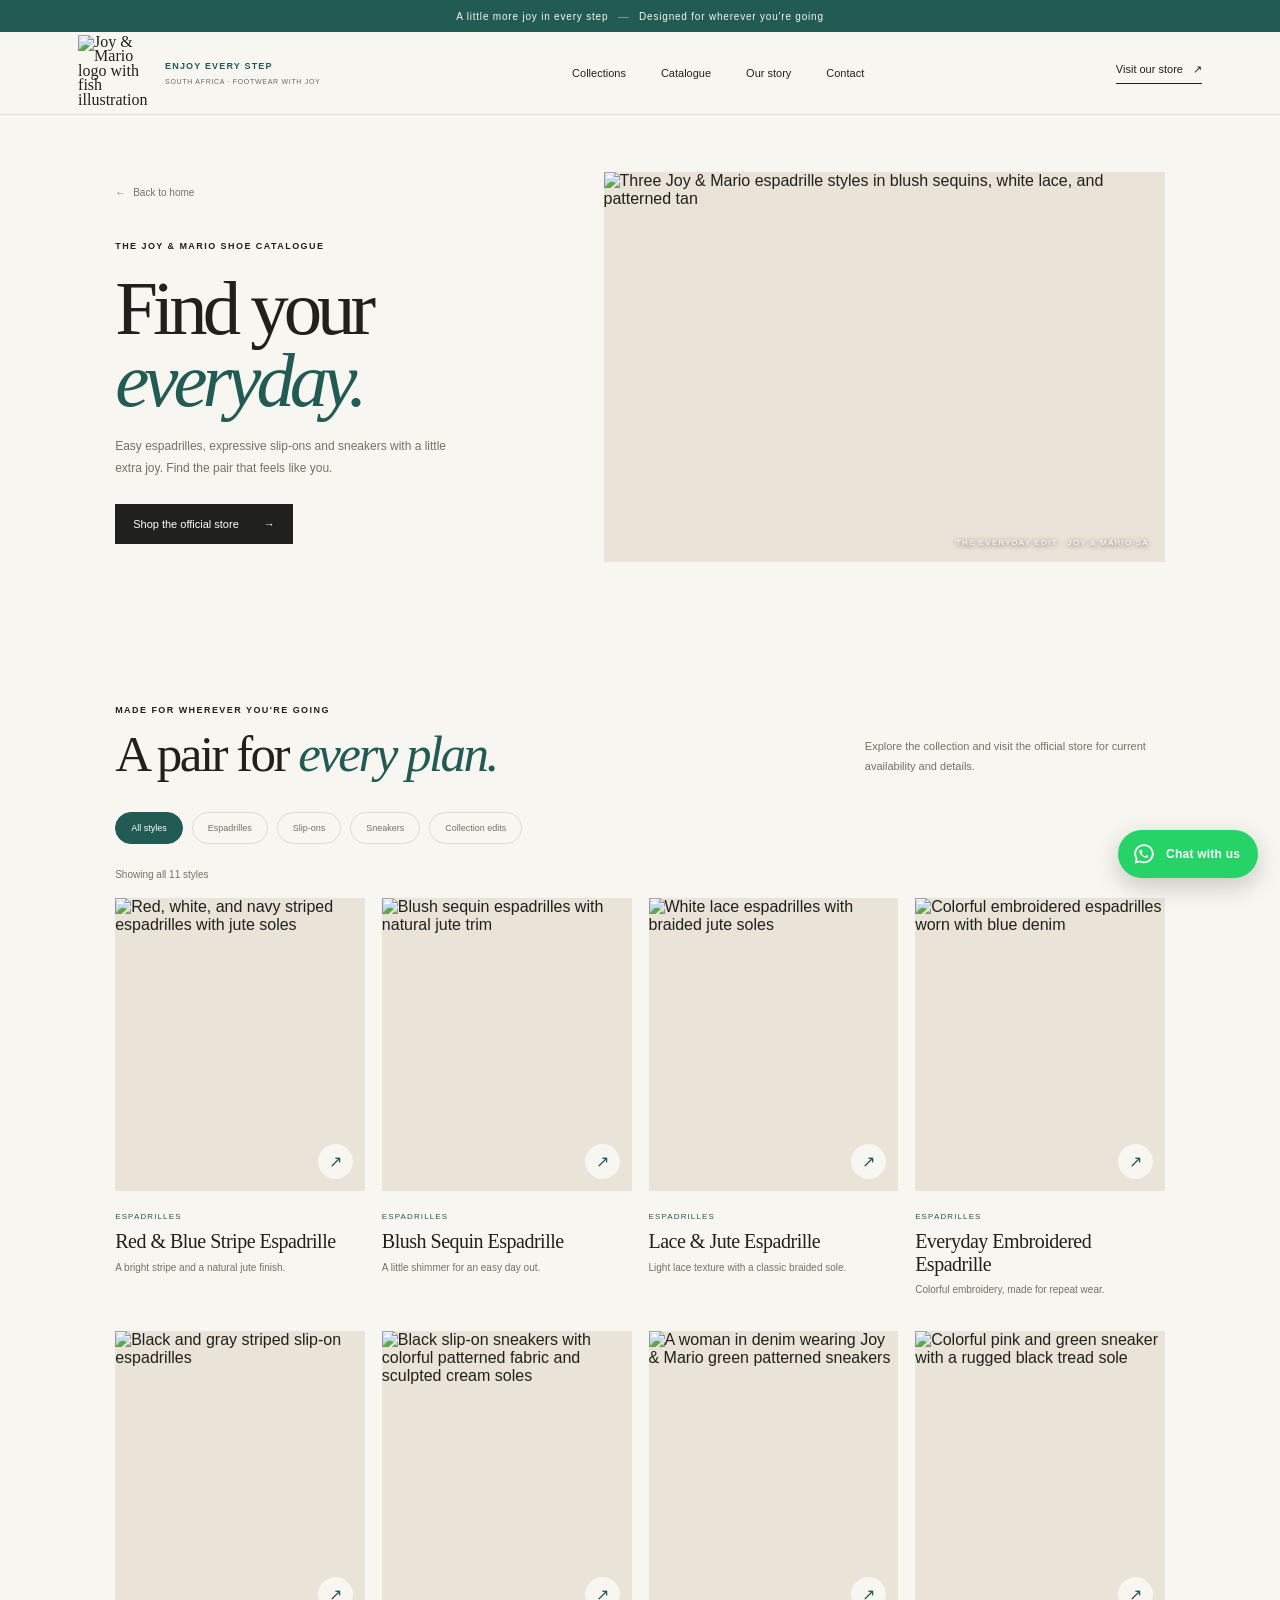
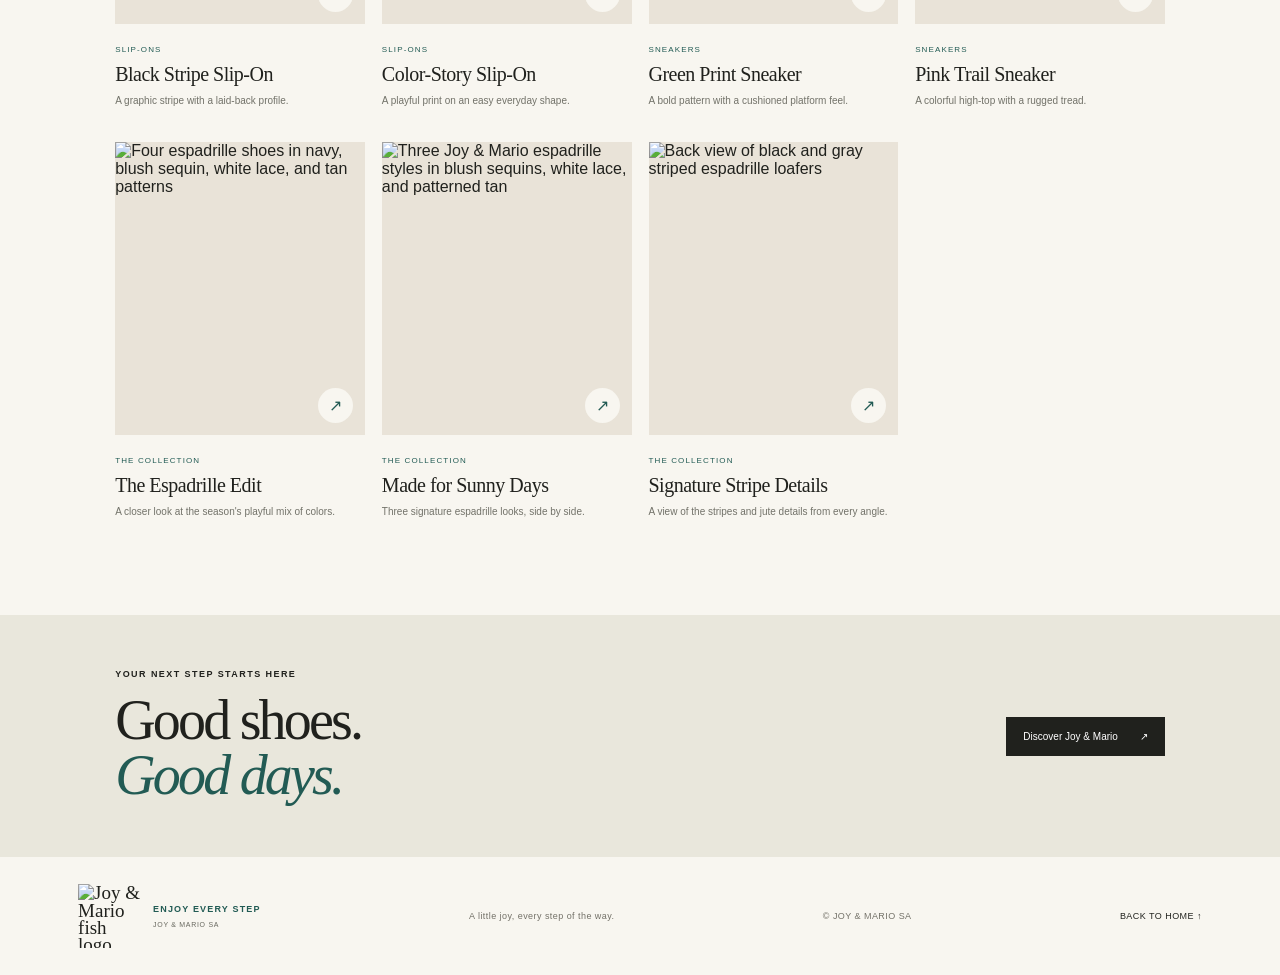
==== commit 67fad9fb: "Add files via upload" ====
--- a/catalogue.html
+++ b/catalogue.html
@@ -1,11 +1,56 @@
 <!doctype html>
-<html lang="en">
+<html lang="en-ZA">
   <head>
     <meta charset="utf-8">
     <meta name="viewport" content="width=device-width, initial-scale=1">
     <meta name="theme-color" content="#f8f6f0">
-    <meta name="description" content="Browse the Joy & Mario shoe edit: espadrilles, slip-ons and statement sneakers made for everyday joy.">
-    <title>Shoe Catalogue | Joy &amp; Mario SA</title>
+    <title>Shoe Catalogue: Espadrilles, Slip-Ons &amp; Sneakers | Joy &amp; Mario SA</title>
+    <meta name="description" content="Browse the Joy &amp; Mario SA shoe catalogue: striped and sequin espadrilles, printed slip-ons and statement sneakers made for everyday comfort in South Africa.">
+    <meta name="keywords" content="Joy and Mario catalogue, espadrilles, sequin espadrilles, striped espadrilles, slip-on shoes, printed sneakers, women's shoes South Africa">
+    <meta name="robots" content="index, follow, max-image-preview:large">
+    <link rel="canonical" href="https://www.joyandmario.co.za/catalogue.html">
+    <meta name="geo.region" content="ZA">
+
+    <!-- Open Graph (Facebook, WhatsApp, LinkedIn previews) -->
+    <meta property="og:type" content="website">
+    <meta property="og:site_name" content="Joy &amp; Mario SA">
+    <meta property="og:locale" content="en_ZA">
+    <meta property="og:url" content="https://www.joyandmario.co.za/catalogue.html">
+    <meta property="og:title" content="The Shoe Catalogue | Joy &amp; Mario SA">
+    <meta property="og:description" content="Espadrilles, slip-ons and statement sneakers. Find the pair that feels like you.">
+    <meta property="og:image" content="https://hebbkx1anhila5yf.public.blob.vercel-storage.com/7-PxI1OS7WCAI03kF2gOHAgijAbST6Kz.jpeg">
+    <meta property="og:image:alt" content="Four Joy &amp; Mario espadrilles in navy, blush sequin, white lace and tan patterns">
+
+    <!-- Twitter / X card -->
+    <meta name="twitter:card" content="summary_large_image">
+    <meta name="twitter:title" content="The Shoe Catalogue | Joy &amp; Mario SA">
+    <meta name="twitter:description" content="Espadrilles, slip-ons and statement sneakers. Find the pair that feels like you.">
+    <meta name="twitter:image" content="https://hebbkx1anhila5yf.public.blob.vercel-storage.com/7-PxI1OS7WCAI03kF2gOHAgijAbST6Kz.jpeg">
+
+    <!-- Structured data for Google -->
+    <script type="application/ld+json">
+    {
+      "@context": "https://schema.org",
+      "@graph": [
+        {
+          "@type": "CollectionPage",
+          "@id": "https://www.joyandmario.co.za/catalogue.html#page",
+          "url": "https://www.joyandmario.co.za/catalogue.html",
+          "name": "Shoe Catalogue | Joy & Mario SA",
+          "inLanguage": "en-ZA",
+          "isPartOf": { "@id": "https://www.joyandmario.co.za/#website" },
+          "about": { "@id": "https://www.joyandmario.co.za/#store" }
+        },
+        {
+          "@type": "BreadcrumbList",
+          "itemListElement": [
+            { "@type": "ListItem", "position": 1, "name": "Home", "item": "https://www.joyandmario.co.za/" },
+            { "@type": "ListItem", "position": 2, "name": "Catalogue", "item": "https://www.joyandmario.co.za/catalogue.html" }
+          ]
+        }
+      ]
+    }
+    </script>
     <link rel="icon" href="images/favicon.ico" sizes="any">
     <link rel="icon" href="images/favicon-32.png" type="image/png" sizes="32x32">
     <link rel="icon" href="images/icon-192.png" type="image/png" sizes="192x192">
@@ -20,17 +65,17 @@
       <header class="site-header">
         <a href="index.html#home" class="wordmark" aria-label="Joy and Mario home"><img src="https://hebbkx1anhila5yf.public.blob.vercel-storage.com/logo2-removebg-preview-aSOrf55PC8ixgqpEJVBMQHNhj87EJJ.png" alt="Joy &amp; Mario logo with fish illustration"><span>ENJOY EVERY STEP<small>SOUTH AFRICA · FOOTWEAR WITH JOY</small></span></a>
         <nav class="desktop-nav" id="site-navigation" aria-label="Main navigation"><a href="index.html#collections">Collections</a><a href="catalogue.html" aria-current="page">Catalogue</a><a href="index.html#story">Our story</a><a href="index.html#contact">Contact</a></nav>
-        <a class="header-cta" href="https://www.joyandmario.co.za" target="_blank" rel="noreferrer">Visit our store <span aria-hidden="true">↗</span></a>
+        <a class="header-cta" href="https://www.joyandmario.co.za" target="_blank" rel="noreferrer">Visit our store <span class="arrow" aria-hidden="true">↗</span></a>
         <button class="mobile-menu menu-toggle" type="button" aria-label="Toggle navigation" aria-expanded="false" aria-controls="site-navigation">Menu <span aria-hidden="true">☰</span></button>
       </header>
 
       <section class="catalogue-intro">
         <div class="catalogue-intro-copy">
-          <a class="catalogue-back" href="index.html"><span aria-hidden="true">←</span> Back to home</a>
+          <a class="catalogue-back" href="index.html"><span class="arrow" aria-hidden="true">←</span> Back to home</a>
           <p class="eyebrow">THE JOY &amp; MARIO SHOE CATALOGUE</p>
           <h1>Find your<br><em>everyday.</em></h1>
           <p>Easy espadrilles, expressive slip-ons and sneakers with a little extra joy. Find the pair that feels like you.</p>
-          <a class="button-dark" href="https://www.joyandmario.co.za" target="_blank" rel="noreferrer">Shop the official store <span aria-hidden="true">→</span></a>
+          <a class="button-dark" href="https://www.joyandmario.co.za" target="_blank" rel="noreferrer">Shop the official store <span class="arrow" aria-hidden="true">→</span></a>
         </div>
         <div class="catalogue-intro-image"><img src="https://hebbkx1anhila5yf.public.blob.vercel-storage.com/8-VOgTBRLo6ZKK7dxjCJJIw0IIb1bYEd.jpeg" alt="Three Joy &amp; Mario espadrille styles in blush sequins, white lace, and patterned tan"><span>THE EVERYDAY EDIT · JOY &amp; MARIO SA</span></div>
       </section>
@@ -46,22 +91,22 @@
         </div>
         <p class="catalogue-status" id="catalogue-status" aria-live="polite">Showing all 11 styles</p>
         <div class="catalogue-grid" id="catalogue-grid">
-          <article class="catalogue-card" data-category="espadrilles"><a class="catalogue-card-image" href="https://www.joyandmario.co.za" target="_blank" rel="noreferrer" aria-label="Explore Red and Blue Stripe Espadrille at the Joy &amp; Mario store"><img src="https://hebbkx1anhila5yf.public.blob.vercel-storage.com/3-yMnU6ec1E6LcbkYAYJfG9gjwERVuqd.jpeg" alt="Red, white, and navy striped espadrilles with jute soles" loading="lazy"><span class="catalogue-card-arrow" aria-hidden="true">↗</span></a><div class="catalogue-card-copy"><span>Espadrilles</span><h2>Red &amp; Blue Stripe Espadrille</h2><p>A bright stripe and a natural jute finish.</p></div></article>
-          <article class="catalogue-card" data-category="espadrilles"><a class="catalogue-card-image" href="https://www.joyandmario.co.za" target="_blank" rel="noreferrer" aria-label="Explore Blush Sequin Espadrille at the Joy &amp; Mario store"><img src="https://hebbkx1anhila5yf.public.blob.vercel-storage.com/WhatsApp%20Image%202026-11-16%20at%2020.14.57%20%282%29-RLOxAw9DxLKyQIDcOssi3cfqbshc78.jpeg" alt="Blush sequin espadrilles with natural jute trim" loading="lazy"><span class="catalogue-card-arrow" aria-hidden="true">↗</span></a><div class="catalogue-card-copy"><span>Espadrilles</span><h2>Blush Sequin Espadrille</h2><p>A little shimmer for an easy day out.</p></div></article>
-          <article class="catalogue-card" data-category="espadrilles"><a class="catalogue-card-image" href="https://www.joyandmario.co.za" target="_blank" rel="noreferrer" aria-label="Explore Lace and Jute Espadrille at the Joy &amp; Mario store"><img src="https://hebbkx1anhila5yf.public.blob.vercel-storage.com/WhatsApp%20Image%202026-11-16%20at%2020.14.57%20%283%29-OisOQI1NMahI6J3uTYKi2fxsKtkTaU.jpeg" alt="White lace espadrilles with braided jute soles" loading="lazy"><span class="catalogue-card-arrow" aria-hidden="true">↗</span></a><div class="catalogue-card-copy"><span>Espadrilles</span><h2>Lace &amp; Jute Espadrille</h2><p>Light lace texture with a classic braided sole.</p></div></article>
-          <article class="catalogue-card" data-category="espadrilles"><a class="catalogue-card-image" href="https://www.joyandmario.co.za" target="_blank" rel="noreferrer" aria-label="Explore Everyday Embroidered Espadrille at the Joy &amp; Mario store"><img src="https://hebbkx1anhila5yf.public.blob.vercel-storage.com/WhatsApp%20Image%202026-11-16%20at%2020.14.56-5iToZhG13MNVhpbkLyZza7aIvPuWK4.jpeg" alt="Colorful embroidered espadrilles worn with blue denim" loading="lazy"><span class="catalogue-card-arrow" aria-hidden="true">↗</span></a><div class="catalogue-card-copy"><span>Espadrilles</span><h2>Everyday Embroidered Espadrille</h2><p>Colorful embroidery, made for repeat wear.</p></div></article>
-          <article class="catalogue-card" data-category="slip-ons"><a class="catalogue-card-image" href="https://www.joyandmario.co.za" target="_blank" rel="noreferrer" aria-label="Explore Black Stripe Slip-On at the Joy &amp; Mario store"><img src="https://hebbkx1anhila5yf.public.blob.vercel-storage.com/4-zx9DqPBahIUZNiqo0baWAL1ZhKz8s6.jpeg" alt="Black and gray striped slip-on espadrilles" loading="lazy"><span class="catalogue-card-arrow" aria-hidden="true">↗</span></a><div class="catalogue-card-copy"><span>Slip-ons</span><h2>Black Stripe Slip-On</h2><p>A graphic stripe with a laid-back profile.</p></div></article>
-          <article class="catalogue-card" data-category="slip-ons"><a class="catalogue-card-image" href="https://www.joyandmario.co.za" target="_blank" rel="noreferrer" aria-label="Explore Color-Story Slip-On at the Joy &amp; Mario store"><img src="https://hebbkx1anhila5yf.public.blob.vercel-storage.com/WhatsApp%20Image%202026-11-16%20at%2020.14.57%20%281%29-z2uc85yh4ggXBI89ZQpXzAfZXQ7R0l.jpeg" alt="Black slip-on sneakers with colorful patterned fabric and sculpted cream soles" loading="lazy"><span class="catalogue-card-arrow" aria-hidden="true">↗</span></a><div class="catalogue-card-copy"><span>Slip-ons</span><h2>Color-Story Slip-On</h2><p>A playful print on an easy everyday shape.</p></div></article>
-          <article class="catalogue-card" data-category="sneakers"><a class="catalogue-card-image" href="https://www.joyandmario.co.za" target="_blank" rel="noreferrer" aria-label="Explore Green Print Sneaker at the Joy &amp; Mario store"><img src="https://hebbkx1anhila5yf.public.blob.vercel-storage.com/6-Cd3E6ThZ8pN1YgwME7jvZCFgBl5cxw.jpeg" alt="A woman in denim wearing Joy &amp; Mario green patterned sneakers" loading="lazy"><span class="catalogue-card-arrow" aria-hidden="true">↗</span></a><div class="catalogue-card-copy"><span>Sneakers</span><h2>Green Print Sneaker</h2><p>A bold pattern with a cushioned platform feel.</p></div></article>
-          <article class="catalogue-card" data-category="sneakers"><a class="catalogue-card-image" href="https://www.joyandmario.co.za" target="_blank" rel="noreferrer" aria-label="Explore Pink Trail Sneaker at the Joy &amp; Mario store"><img src="https://hebbkx1anhila5yf.public.blob.vercel-storage.com/1-umXfGQP1QfksMnqZn8DzqKBd2jMpnc.jpeg" alt="Colorful pink and green sneaker with a rugged black tread sole" loading="lazy"><span class="catalogue-card-arrow" aria-hidden="true">↗</span></a><div class="catalogue-card-copy"><span>Sneakers</span><h2>Pink Trail Sneaker</h2><p>A colorful high-top with a rugged tread.</p></div></article>
-          <article class="catalogue-card" data-category="collection"><a class="catalogue-card-image" href="https://www.joyandmario.co.za" target="_blank" rel="noreferrer" aria-label="Explore the Espadrille Edit at the Joy &amp; Mario store"><img src="https://hebbkx1anhila5yf.public.blob.vercel-storage.com/7-PxI1OS7WCAI03kF2gOHAgijAbST6Kz.jpeg" alt="Four espadrille shoes in navy, blush sequin, white lace, and tan patterns" loading="lazy"><span class="catalogue-card-arrow" aria-hidden="true">↗</span></a><div class="catalogue-card-copy"><span>The collection</span><h2>The Espadrille Edit</h2><p>A closer look at the season&apos;s playful mix of colors.</p></div></article>
-          <article class="catalogue-card" data-category="collection"><a class="catalogue-card-image" href="https://www.joyandmario.co.za" target="_blank" rel="noreferrer" aria-label="Explore Made for Sunny Days at the Joy &amp; Mario store"><img src="https://hebbkx1anhila5yf.public.blob.vercel-storage.com/8-VOgTBRLo6ZKK7dxjCJJIw0IIb1bYEd.jpeg" alt="Three Joy &amp; Mario espadrille styles in blush sequins, white lace, and patterned tan" loading="lazy"><span class="catalogue-card-arrow" aria-hidden="true">↗</span></a><div class="catalogue-card-copy"><span>The collection</span><h2>Made for Sunny Days</h2><p>Three signature espadrille looks, side by side.</p></div></article>
-          <article class="catalogue-card" data-category="collection"><a class="catalogue-card-image" href="https://www.joyandmario.co.za" target="_blank" rel="noreferrer" aria-label="Explore Signature Stripe Details at the Joy &amp; Mario store"><img src="https://hebbkx1anhila5yf.public.blob.vercel-storage.com/5-gkVG1ZWRNlMma6kV6xd6uu7Ehjwt70.jpeg" alt="Back view of black and gray striped espadrille loafers" loading="lazy"><span class="catalogue-card-arrow" aria-hidden="true">↗</span></a><div class="catalogue-card-copy"><span>The collection</span><h2>Signature Stripe Details</h2><p>A view of the stripes and jute details from every angle.</p></div></article>
+          <article class="catalogue-card" data-category="espadrilles"><a class="catalogue-card-image" href="https://www.joyandmario.co.za" target="_blank" rel="noreferrer" aria-label="Explore Red and Blue Stripe Espadrille at the Joy &amp; Mario store"><img src="https://hebbkx1anhila5yf.public.blob.vercel-storage.com/3-yMnU6ec1E6LcbkYAYJfG9gjwERVuqd.jpeg" alt="Red, white, and navy striped espadrilles with jute soles" loading="lazy"><span class="catalogue-card-arrow arrow" aria-hidden="true">↗</span></a><div class="catalogue-card-copy"><span>Espadrilles</span><h2>Red &amp; Blue Stripe Espadrille</h2><p>A bright stripe and a natural jute finish.</p></div></article>
+          <article class="catalogue-card" data-category="espadrilles"><a class="catalogue-card-image" href="https://www.joyandmario.co.za" target="_blank" rel="noreferrer" aria-label="Explore Blush Sequin Espadrille at the Joy &amp; Mario store"><img src="https://hebbkx1anhila5yf.public.blob.vercel-storage.com/WhatsApp%20Image%202026-11-16%20at%2020.14.57%20%282%29-RLOxAw9DxLKyQIDcOssi3cfqbshc78.jpeg" alt="Blush sequin espadrilles with natural jute trim" loading="lazy"><span class="catalogue-card-arrow arrow" aria-hidden="true">↗</span></a><div class="catalogue-card-copy"><span>Espadrilles</span><h2>Blush Sequin Espadrille</h2><p>A little shimmer for an easy day out.</p></div></article>
+          <article class="catalogue-card" data-category="espadrilles"><a class="catalogue-card-image" href="https://www.joyandmario.co.za" target="_blank" rel="noreferrer" aria-label="Explore Lace and Jute Espadrille at the Joy &amp; Mario store"><img src="https://hebbkx1anhila5yf.public.blob.vercel-storage.com/WhatsApp%20Image%202026-11-16%20at%2020.14.57%20%283%29-OisOQI1NMahI6J3uTYKi2fxsKtkTaU.jpeg" alt="White lace espadrilles with braided jute soles" loading="lazy"><span class="catalogue-card-arrow arrow" aria-hidden="true">↗</span></a><div class="catalogue-card-copy"><span>Espadrilles</span><h2>Lace &amp; Jute Espadrille</h2><p>Light lace texture with a classic braided sole.</p></div></article>
+          <article class="catalogue-card" data-category="espadrilles"><a class="catalogue-card-image" href="https://www.joyandmario.co.za" target="_blank" rel="noreferrer" aria-label="Explore Everyday Embroidered Espadrille at the Joy &amp; Mario store"><img src="https://hebbkx1anhila5yf.public.blob.vercel-storage.com/WhatsApp%20Image%202026-11-16%20at%2020.14.56-5iToZhG13MNVhpbkLyZza7aIvPuWK4.jpeg" alt="Colorful embroidered espadrilles worn with blue denim" loading="lazy"><span class="catalogue-card-arrow arrow" aria-hidden="true">↗</span></a><div class="catalogue-card-copy"><span>Espadrilles</span><h2>Everyday Embroidered Espadrille</h2><p>Colorful embroidery, made for repeat wear.</p></div></article>
+          <article class="catalogue-card" data-category="slip-ons"><a class="catalogue-card-image" href="https://www.joyandmario.co.za" target="_blank" rel="noreferrer" aria-label="Explore Black Stripe Slip-On at the Joy &amp; Mario store"><img src="https://hebbkx1anhila5yf.public.blob.vercel-storage.com/4-zx9DqPBahIUZNiqo0baWAL1ZhKz8s6.jpeg" alt="Black and gray striped slip-on espadrilles" loading="lazy"><span class="catalogue-card-arrow arrow" aria-hidden="true">↗</span></a><div class="catalogue-card-copy"><span>Slip-ons</span><h2>Black Stripe Slip-On</h2><p>A graphic stripe with a laid-back profile.</p></div></article>
+          <article class="catalogue-card" data-category="slip-ons"><a class="catalogue-card-image" href="https://www.joyandmario.co.za" target="_blank" rel="noreferrer" aria-label="Explore Color-Story Slip-On at the Joy &amp; Mario store"><img src="https://hebbkx1anhila5yf.public.blob.vercel-storage.com/WhatsApp%20Image%202026-11-16%20at%2020.14.57%20%281%29-z2uc85yh4ggXBI89ZQpXzAfZXQ7R0l.jpeg" alt="Black slip-on sneakers with colorful patterned fabric and sculpted cream soles" loading="lazy"><span class="catalogue-card-arrow arrow" aria-hidden="true">↗</span></a><div class="catalogue-card-copy"><span>Slip-ons</span><h2>Color-Story Slip-On</h2><p>A playful print on an easy everyday shape.</p></div></article>
+          <article class="catalogue-card" data-category="sneakers"><a class="catalogue-card-image" href="https://www.joyandmario.co.za" target="_blank" rel="noreferrer" aria-label="Explore Green Print Sneaker at the Joy &amp; Mario store"><img src="https://hebbkx1anhila5yf.public.blob.vercel-storage.com/6-Cd3E6ThZ8pN1YgwME7jvZCFgBl5cxw.jpeg" alt="A woman in denim wearing Joy &amp; Mario green patterned sneakers" loading="lazy"><span class="catalogue-card-arrow arrow" aria-hidden="true">↗</span></a><div class="catalogue-card-copy"><span>Sneakers</span><h2>Green Print Sneaker</h2><p>A bold pattern with a cushioned platform feel.</p></div></article>
+          <article class="catalogue-card" data-category="sneakers"><a class="catalogue-card-image" href="https://www.joyandmario.co.za" target="_blank" rel="noreferrer" aria-label="Explore Pink Trail Sneaker at the Joy &amp; Mario store"><img src="https://hebbkx1anhila5yf.public.blob.vercel-storage.com/1-umXfGQP1QfksMnqZn8DzqKBd2jMpnc.jpeg" alt="Colorful pink and green sneaker with a rugged black tread sole" loading="lazy"><span class="catalogue-card-arrow arrow" aria-hidden="true">↗</span></a><div class="catalogue-card-copy"><span>Sneakers</span><h2>Pink Trail Sneaker</h2><p>A colorful high-top with a rugged tread.</p></div></article>
+          <article class="catalogue-card" data-category="collection"><a class="catalogue-card-image" href="https://www.joyandmario.co.za" target="_blank" rel="noreferrer" aria-label="Explore the Espadrille Edit at the Joy &amp; Mario store"><img src="https://hebbkx1anhila5yf.public.blob.vercel-storage.com/7-PxI1OS7WCAI03kF2gOHAgijAbST6Kz.jpeg" alt="Four espadrille shoes in navy, blush sequin, white lace, and tan patterns" loading="lazy"><span class="catalogue-card-arrow arrow" aria-hidden="true">↗</span></a><div class="catalogue-card-copy"><span>The collection</span><h2>The Espadrille Edit</h2><p>A closer look at the season&apos;s playful mix of colors.</p></div></article>
+          <article class="catalogue-card" data-category="collection"><a class="catalogue-card-image" href="https://www.joyandmario.co.za" target="_blank" rel="noreferrer" aria-label="Explore Made for Sunny Days at the Joy &amp; Mario store"><img src="https://hebbkx1anhila5yf.public.blob.vercel-storage.com/8-VOgTBRLo6ZKK7dxjCJJIw0IIb1bYEd.jpeg" alt="Three Joy &amp; Mario espadrille styles in blush sequins, white lace, and patterned tan" loading="lazy"><span class="catalogue-card-arrow arrow" aria-hidden="true">↗</span></a><div class="catalogue-card-copy"><span>The collection</span><h2>Made for Sunny Days</h2><p>Three signature espadrille looks, side by side.</p></div></article>
+          <article class="catalogue-card" data-category="collection"><a class="catalogue-card-image" href="https://www.joyandmario.co.za" target="_blank" rel="noreferrer" aria-label="Explore Signature Stripe Details at the Joy &amp; Mario store"><img src="https://hebbkx1anhila5yf.public.blob.vercel-storage.com/5-gkVG1ZWRNlMma6kV6xd6uu7Ehjwt70.jpeg" alt="Back view of black and gray striped espadrille loafers" loading="lazy"><span class="catalogue-card-arrow arrow" aria-hidden="true">↗</span></a><div class="catalogue-card-copy"><span>The collection</span><h2>Signature Stripe Details</h2><p>A view of the stripes and jute details from every angle.</p></div></article>
         </div>
       </section>
 
-      <section class="catalogue-cta"><div><p class="eyebrow">YOUR NEXT STEP STARTS HERE</p><h2>Good shoes.<br><em>Good days.</em></h2></div><a href="https://www.joyandmario.co.za" target="_blank" rel="noreferrer">Discover Joy &amp; Mario <span aria-hidden="true">↗</span></a></section>
-      <footer class="footer"><a href="index.html#home" class="footer-brand" aria-label="Joy and Mario home"><img src="https://hebbkx1anhila5yf.public.blob.vercel-storage.com/logo2-removebg-preview-aSOrf55PC8ixgqpEJVBMQHNhj87EJJ.png" alt="Joy &amp; Mario fish logo"><span>ENJOY EVERY STEP<small>JOY &amp; MARIO SA</small></span></a><span class="footer-note">A little joy, every step of the way.</span><span class="footer-copy">© JOY &amp; MARIO SA</span><a href="index.html" class="back-top">BACK TO HOME ↑</a></footer>
+      <section class="catalogue-cta"><div><p class="eyebrow">YOUR NEXT STEP STARTS HERE</p><h2>Good shoes.<br><em>Good days.</em></h2></div><a href="https://www.joyandmario.co.za" target="_blank" rel="noreferrer">Discover Joy &amp; Mario <span class="arrow" aria-hidden="true">↗</span></a></section>
+      <footer class="footer"><a href="index.html#home" class="footer-brand" aria-label="Joy and Mario home"><img src="https://hebbkx1anhila5yf.public.blob.vercel-storage.com/logo2-removebg-preview-aSOrf55PC8ixgqpEJVBMQHNhj87EJJ.png" alt="Joy &amp; Mario fish logo"><span>ENJOY EVERY STEP<small>JOY &amp; MARIO SA</small></span></a><span class="footer-note">A little joy, every step of the way.</span><span class="footer-copy">© JOY &amp; MARIO SA</span><a href="index.html" class="back-top">BACK TO HOME <span class="arrow" aria-hidden="true">↑</span></a></footer>
     </main>
   </body>
 </html>
--- a/css/style.css
+++ b/css/style.css
@@ -253,3 +253,19 @@
   .whatsapp-button span { display: none; }
 }
 @media (prefers-reduced-motion: reduce) { .whatsapp-button { animation: none; transition: none; } }
+
+/* Hide decorative arrow icons on mobile */
+@media (max-width: 800px) { .arrow { display: none !important; } }
+
+/* Sticky navbar */
+html { scroll-padding-top: 96px; }
+.site-header { position: sticky; top: 0; z-index: 40; background: rgba(248,246,240,.92); -webkit-backdrop-filter: blur(10px); backdrop-filter: blur(10px); transition: height .3s ease, box-shadow .3s ease; }
+.site-header .wordmark img { transition: width .3s ease, height .3s ease; }
+.site-header.is-scrolled { height: 66px; box-shadow: 0 6px 20px rgba(32,33,29,.07); }
+.site-header.is-scrolled .wordmark img { width: 58px; height: 58px; }
+@media (max-width: 800px) {
+  html { scroll-padding-top: 80px; }
+  .site-header.is-scrolled { height: 60px; }
+  .site-header.is-scrolled .wordmark img { width: 50px; height: 50px; }
+}
+@media (prefers-reduced-motion: reduce) { .site-header, .site-header .wordmark img { transition: none; } }
